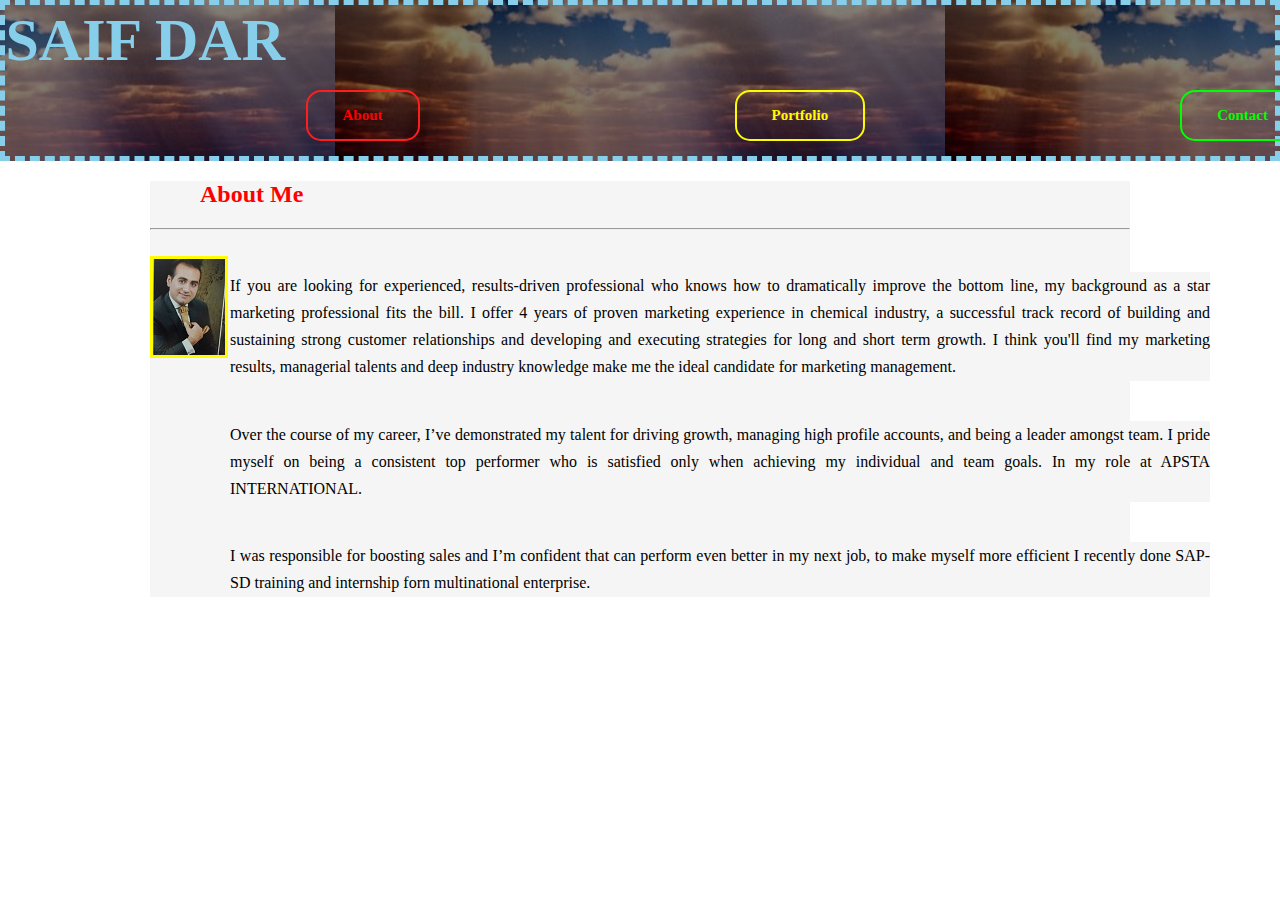
==== index.html @ b95a575a "initial commit" ====
<!DOCTYPE html>
<html>
<head>
	<title>home-work-1</title>
	<link rel="stylesheet" type="text/css" href="assets/stylesheet.css">
</head>

<body>

	                        <!--introduction-->

	<div class="bg">
	<h1>SAIF DAR</h1>

	<ul>
		<li><a href="index.html">About</a></li>
		<li><a href="portfolio.html">Portfolio</a></li>
		<li><a href="contact.html">Contact</a></li>
		
	</ul>
</div>

                                        <!--about me-->

<div class="pgh">
<h2>About Me</h2>
<hr>
<br>
<div id="img">
<img src="assets/saif.jpg">
</div>
<p>
	If you are looking for experienced, results-driven professional who knows how to dramatically
improve the bottom line, my background as a star marketing professional fits the bill. I offer 4
years of proven marketing experience in chemical industry, a successful track record of
building and sustaining strong customer relationships and developing and executing
strategies for long and short term growth. I think you'll find my marketing results, managerial
talents and deep industry knowledge make me the ideal candidate for marketing
management.
</p>
<p class="p2">Over the course of my career, I’ve demonstrated my talent for driving growth, managing high
profile accounts, and being a leader amongst team. I pride myself on being a consistent top
performer who is satisfied only when achieving my individual and team goals. In my role at
APSTA INTERNATIONAL.</p>
<p class="p3"> I was responsible for boosting sales and I’m confident that can
perform even better in my next job, to make myself more efficient I recently done SAP-SD
training and internship forn multinational enterprise.
</p>
</div>
<br>
</body>
</html>
---- assets/stylesheet.css ----
body{
	margin: 0px;
	padding: 0px;
}
h1{
	font-family: Georgia, Times, Times New Roman, serif;
	font-weight: bold;
	margin: 0px;
	font-size: 60px;
	color: #87CEEB;
}
h2{
	font-family: Georgia, Times, Times New Roman, serif;
	font-weight: bold;
	margin-left: 50px;
	color: red;
}
h3{
	font-family: Georgia, Times, Times New Roman, serif;
	font-weight: bold;
	margin-left: 50px;
	color: #fffc00;
	font-size: 26px;

}
h4{
	font-family: Georgia, Times, Times New Roman, serif;
	font-weight: bold;
	margin-left: 50px;
	color: #00ff00;
	font-size: 26px;



}
.bg{
	background-image: linear-gradient(rgb(0,0,0,0.5),rgb(0,0,0,0.5)),url(hw1.jpg);
	background-position: center;
	padding: 0.5px;
	border:5px #87CEEB dashed;
	
}
ul{
	margin: 0px;
	padding: 0px;
	display: inline-flex;
}
ul li{
	list-style: none;
	border: 2px solid transparent #fff;
	font-size: 15px;
	font-weight: bold;
	margin: 15px 15px 15px 300px;
	border-radius: 15px;
}
ul li a{
	text-decoration: none;
	padding: 15px 35px;
	display: block;
	text-align: center;
	border-radius: 15px;
}
ul li:nth-child(1) a{
	color: red;
	border: 2px solid rgb(255,30,30,1)
}
ul li:nth-child(2) a{
	color: #fffc00;
	border: 2px solid rgb(252,252,0,1)
}
ul li:nth-child(3) a{
	color: #00ff00;
	border: 2px solid rgb(0,255,0,1)
}
ul li:nth-child(1):hover a{
	box-shadow: 0px 0px 10px rgb(255,30,50,0.5) 0px 0px 10px rgb(255,30,50,1);
	background-color: rgb(255,30,50,0.3);
}
ul li:nth-child(2):hover a{
	box-shadow: 0px 0px 10px rgb(255,252,0,0.5) 0px 0px 10px rgb(255,252,0,1);
	background-color: rgb(255,252,0,0.3);
}
ul li:nth-child(3):hover a{
	box-shadow: 0px 0px 10px rgb(0,255,0,0.5) 0px 0px 10px rgb(0,255,0,1);
	background-color: rgb(0,255,0,0.3);
}
.pgh{
	font-family: Georgia, Times, Times New Roman, serif;
	background-color: #F5F5F5;
	margin:10px 150px 10px 150px ;

}
p{
	position: relative;
	left: 80px;
	margin-bottom: 40px;
	background-color: #F5F5F5;
	line-height: 1.7em;
	text-align: justify;
}

#img{
	position: absolute;

}
#forms{
	background-color:#F5F5F5 ;
margin:10px 150px 10px 150px ;
}
label{
	color: #00ff00;
	font-family: Georgia, Times, Times New Roman, serif;
	font-weight: bold;
	margin-left: 50px;
}
input{
	color: #00ff00;
	font-family: Georgia, Times, Times New Roman, serif;
	font-weight: bold;
	margin-left: 150px;
}
#portfolio{
	background-color:#F5F5F5 ;
margin:10px 150px 10px 150px ;
}
img{
	border: #fffc00 solid; 
	
}
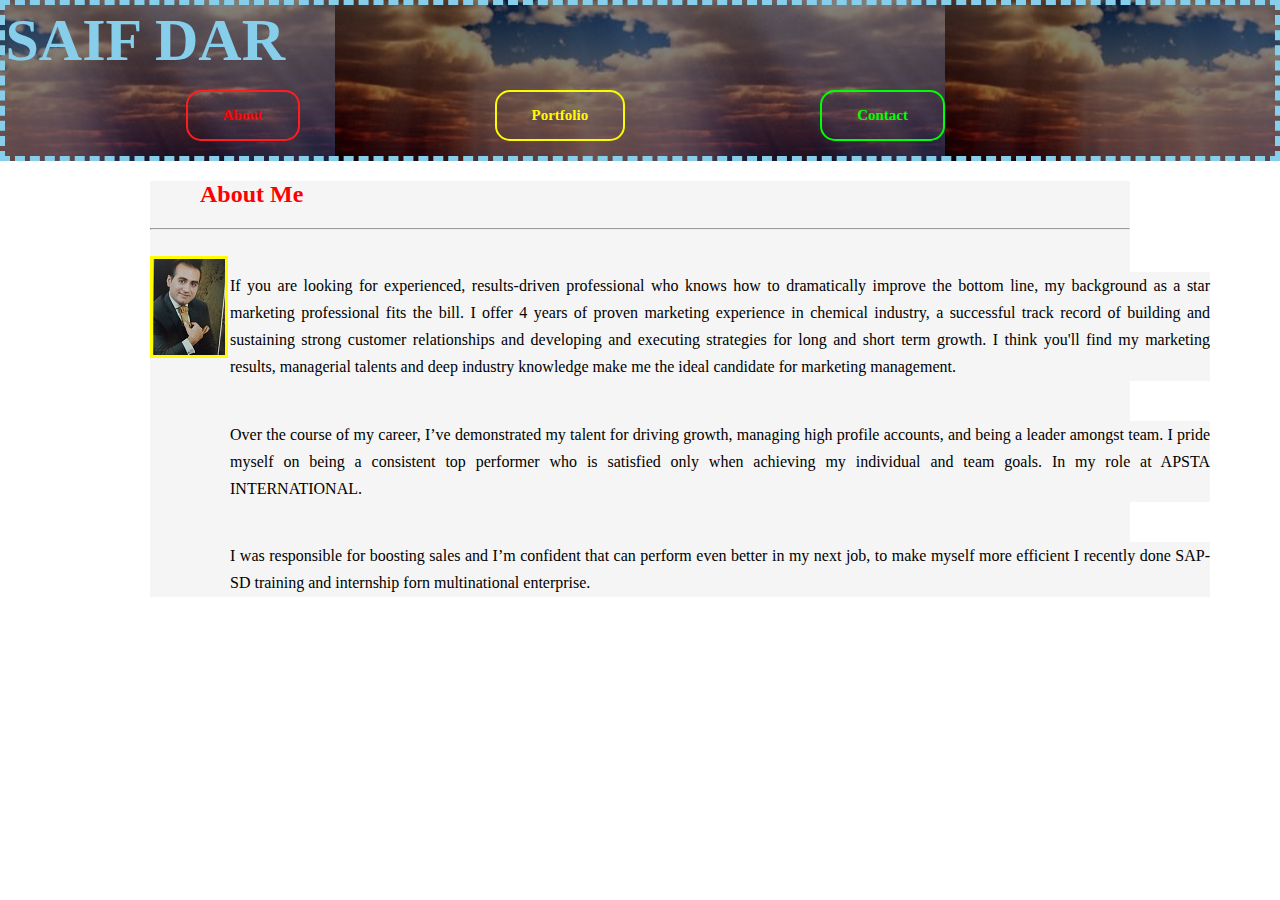
==== commit 655d4a40: "responsive" ====
--- a/index.html
+++ b/index.html
@@ -3,6 +3,7 @@
 <head>
 	<title>home-work-1</title>
 	<link rel="stylesheet" type="text/css" href="assets/stylesheet.css">
+	<meta charset="utf-8">
 </head>
 
 <body>
--- a/assets/stylesheet.css
+++ b/assets/stylesheet.css
@@ -50,7 +50,7 @@
 	border: 2px solid transparent #fff;
 	font-size: 15px;
 	font-weight: bold;
-	margin: 15px 15px 15px 300px;
+	margin: 15px 15px 15px 180px;
 	border-radius: 15px;
 }
 ul li a{
@@ -127,3 +127,45 @@
 	border: #fffc00 solid; 
 	
 }
+@media screen and (max-width: 980px;){
+	.bg{
+		width: 92%;
+	}
+	.phg{
+		width: 92%
+	}
+	#forms{
+		width: 92%
+	}
+	#portfolio{
+		width: 92%
+	}
+}
+@media screen and (max-width: 768px;){
+	.bg{
+		width: 75%;
+	}
+	.phg{
+		width: 75%
+	}
+	#forms{
+		width: 75%
+	}
+	#portfolio{
+		width: 75%
+	}
+}
+@media screen and (max-width: 640px;){
+	.bg{
+		width: 46%;
+	}
+	.phg{
+		width: 46%
+	}
+	#forms{
+		width: 46%
+	}
+	#portfolio{
+		width: 46%
+	}
+}